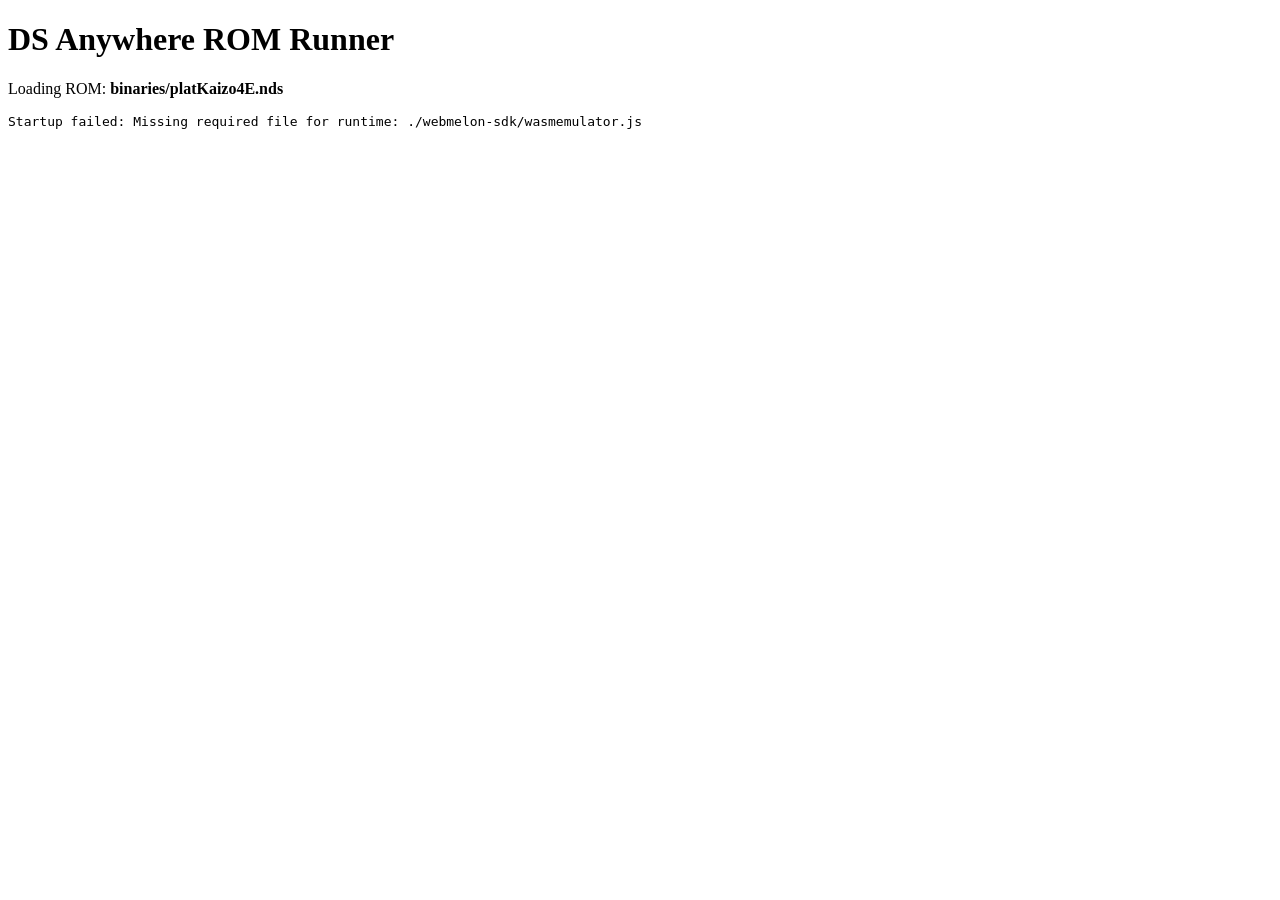
==== index.html @ abcbf68e "initial" ====
<!doctype html>
<html lang="en">
  <head>
    <meta charset="UTF-8" />
    <meta name="viewport" content="width=device-width, initial-scale=1.0" />
    <title>DS Anywhere ROM Runner</title>
  </head>
  <body>
    <main>
      <h1>DS Anywhere ROM Runner</h1>
      <p>Loading ROM: <strong>binaries/platKaizo4E.nds</strong></p>
      <pre id="status">Waiting for WebAssembly runtime...</pre>
      <section>
        <canvas id="top-screen" width="256" height="192"></canvas>
        <canvas id="bottom-screen" width="256" height="192"></canvas>
      </section>
    </main>

    <script>
      (() => {
        const ROM_FETCH_PATH = './binaries/platKaizo4E.nds';
        const ROM_VFS_PATH = '/roms/platKaizo4E.nds';
        const WASM_EMULATOR_JS_PATH = './webmelon-sdk/wasmemulator.js';
        const WEBMELON_SDK_PATH = './webmelon-sdk/webmelon.js';
        const status = document.getElementById('status');
        let runtimeLoaded = false;

        const setStatus = (message) => {
          status.textContent = message;
        };

        const appendScript = (src) => {
          return new Promise((resolve, reject) => {
            const script = document.createElement('script');
            script.src = src;
            script.onload = resolve;
            script.onerror = () => reject(new Error(`Failed to load script: ${src}`));
            document.body.appendChild(script);
          });
        };

        const ensureAssetsAvailable = async () => {
          const checks = [
            WASM_EMULATOR_JS_PATH,
            WEBMELON_SDK_PATH,
            './webmelon-sdk/wasmemulator.wasm',
            ROM_FETCH_PATH
          ];

          for (const assetPath of checks) {
            const response = await fetch(assetPath, { method: 'HEAD' });
            if (!response.ok) {
              throw new Error(`Missing required file for runtime: ${assetPath}`);
            }
          }
        };

        const loadRomIntoVirtualFS = async () => {
          setStatus(`Fetching ROM from ${ROM_FETCH_PATH}...`);
          const response = await fetch(ROM_FETCH_PATH);
          if (!response.ok) {
            throw new Error(`ROM request failed with ${response.status} ${response.statusText}`);
          }

          const romData = new Uint8Array(await response.arrayBuffer());
          WebMelon.storage.createDirectory('/roms');
          WebMelon.storage.createDirectory('/savefiles');
          WebMelon.storage.mountIndexedDB('/savefiles');
          WebMelon.storage.write(ROM_VFS_PATH, romData);
        };

        const startEmulator = async () => {
          try {
            await loadRomIntoVirtualFS();
            setStatus('Creating emulator...');

            WebMelon.emulator.createEmulator();
            WebMelon.emulator.loadFreeBIOS();
            WebMelon.emulator.loadRom(ROM_VFS_PATH);
            WebMelon.emulator.startEmulation('top-screen', 'bottom-screen');

            setStatus('Emulation started. Saves are synced every 20 seconds.');
            setInterval(WebMelon.storage.sync, 20000);
          } catch (error) {
            setStatus(`Failed to start emulator: ${error instanceof Error ? error.message : String(error)}`);
            console.error(error);
          }
        };

        const boot = async () => {
          try {
            setStatus('Checking required files...');
            await ensureAssetsAvailable();
            setStatus('Loading emulator runtime scripts...');
            await appendScript(WASM_EMULATOR_JS_PATH);
            await appendScript(WEBMELON_SDK_PATH);

            WebMelon.assembly.addLoadListener(async () => {
              runtimeLoaded = true;
              setStatus('WASM runtime loaded. Starting emulator...');
              await startEmulator();
            });

            setTimeout(() => {
              if (!runtimeLoaded) {
                setStatus('WASM runtime timed out. Confirm webmelon-sdk/wasmemulator.js and webmelon-sdk/wasmemulator.wasm are published on GitHub Pages.');
              }
            }, 12000);
          } catch (error) {
            setStatus(`Startup failed: ${error instanceof Error ? error.message : String(error)}`);
            console.error(error);
          }
        };

        boot();
      })();
    </script>
  </body>
</html>
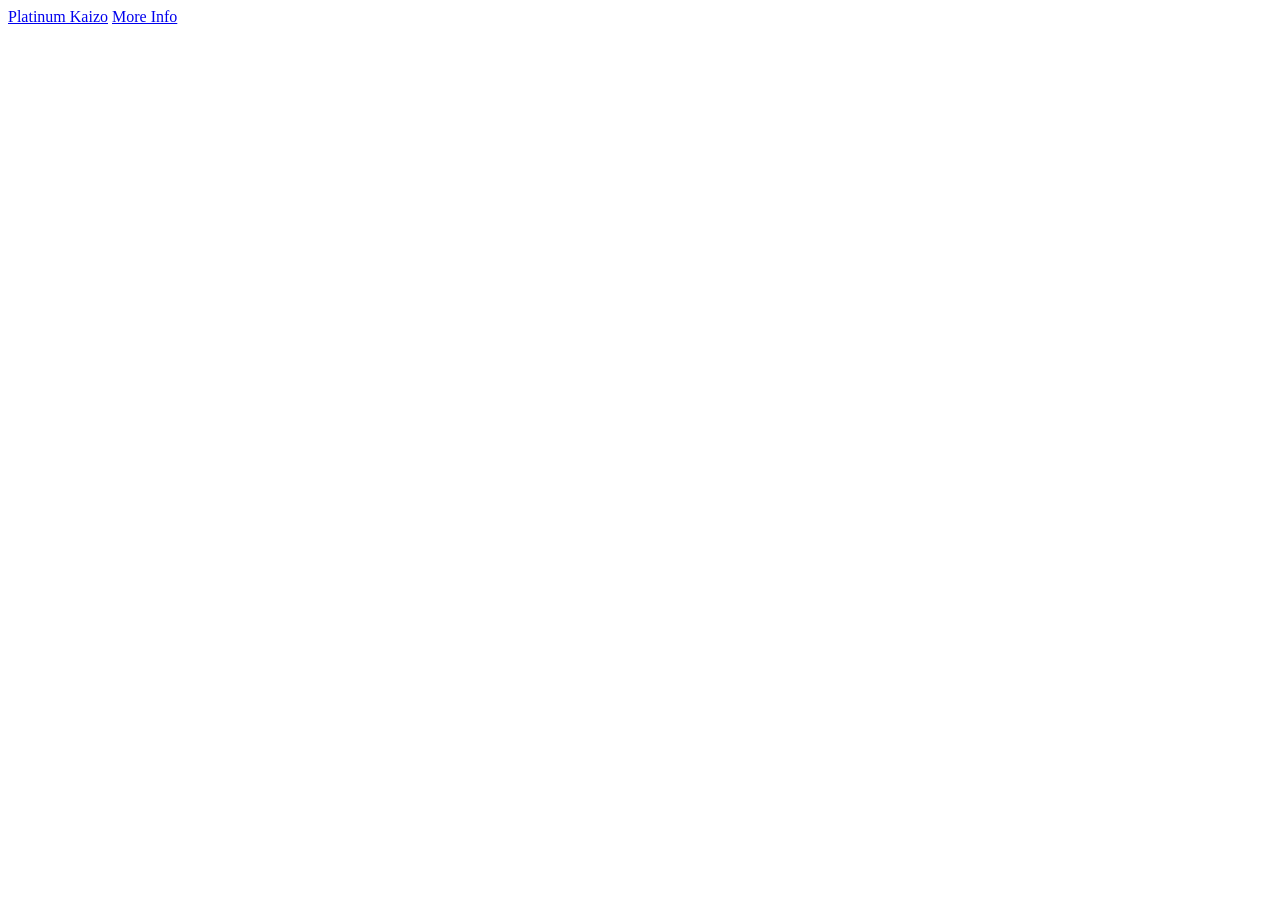
==== commit 47fe3642: "more info" ====
--- a/index.html
+++ b/index.html
@@ -1,119 +1,11 @@
-<!doctype html>
+<!DOCTYPE html>
 <html lang="en">
   <head>
-    <meta charset="UTF-8" />
-    <meta name="viewport" content="width=device-width, initial-scale=1.0" />
-    <title>DS Anywhere ROM Runner</title>
+    <title>WebDS Emulator</title>
+    <meta charset="UTF-8">
   </head>
   <body>
-    <main>
-      <h1>DS Anywhere ROM Runner</h1>
-      <p>Loading ROM: <strong>binaries/platKaizo4E.nds</strong></p>
-      <pre id="status">Waiting for WebAssembly runtime...</pre>
-      <section>
-        <canvas id="top-screen" width="256" height="192"></canvas>
-        <canvas id="bottom-screen" width="256" height="192"></canvas>
-      </section>
-    </main>
-
-    <script>
-      (() => {
-        const ROM_FETCH_PATH = './binaries/platKaizo4E.nds';
-        const ROM_VFS_PATH = '/roms/platKaizo4E.nds';
-        const WASM_EMULATOR_JS_PATH = './webmelon-sdk/wasmemulator.js';
-        const WEBMELON_SDK_PATH = './webmelon-sdk/webmelon.js';
-        const status = document.getElementById('status');
-        let runtimeLoaded = false;
-
-        const setStatus = (message) => {
-          status.textContent = message;
-        };
-
-        const appendScript = (src) => {
-          return new Promise((resolve, reject) => {
-            const script = document.createElement('script');
-            script.src = src;
-            script.onload = resolve;
-            script.onerror = () => reject(new Error(`Failed to load script: ${src}`));
-            document.body.appendChild(script);
-          });
-        };
-
-        const ensureAssetsAvailable = async () => {
-          const checks = [
-            WASM_EMULATOR_JS_PATH,
-            WEBMELON_SDK_PATH,
-            './webmelon-sdk/wasmemulator.wasm',
-            ROM_FETCH_PATH
-          ];
-
-          for (const assetPath of checks) {
-            const response = await fetch(assetPath, { method: 'HEAD' });
-            if (!response.ok) {
-              throw new Error(`Missing required file for runtime: ${assetPath}`);
-            }
-          }
-        };
-
-        const loadRomIntoVirtualFS = async () => {
-          setStatus(`Fetching ROM from ${ROM_FETCH_PATH}...`);
-          const response = await fetch(ROM_FETCH_PATH);
-          if (!response.ok) {
-            throw new Error(`ROM request failed with ${response.status} ${response.statusText}`);
-          }
-
-          const romData = new Uint8Array(await response.arrayBuffer());
-          WebMelon.storage.createDirectory('/roms');
-          WebMelon.storage.createDirectory('/savefiles');
-          WebMelon.storage.mountIndexedDB('/savefiles');
-          WebMelon.storage.write(ROM_VFS_PATH, romData);
-        };
-
-        const startEmulator = async () => {
-          try {
-            await loadRomIntoVirtualFS();
-            setStatus('Creating emulator...');
-
-            WebMelon.emulator.createEmulator();
-            WebMelon.emulator.loadFreeBIOS();
-            WebMelon.emulator.loadRom(ROM_VFS_PATH);
-            WebMelon.emulator.startEmulation('top-screen', 'bottom-screen');
-
-            setStatus('Emulation started. Saves are synced every 20 seconds.');
-            setInterval(WebMelon.storage.sync, 20000);
-          } catch (error) {
-            setStatus(`Failed to start emulator: ${error instanceof Error ? error.message : String(error)}`);
-            console.error(error);
-          }
-        };
-
-        const boot = async () => {
-          try {
-            setStatus('Checking required files...');
-            await ensureAssetsAvailable();
-            setStatus('Loading emulator runtime scripts...');
-            await appendScript(WASM_EMULATOR_JS_PATH);
-            await appendScript(WEBMELON_SDK_PATH);
-
-            WebMelon.assembly.addLoadListener(async () => {
-              runtimeLoaded = true;
-              setStatus('WASM runtime loaded. Starting emulator...');
-              await startEmulator();
-            });
-
-            setTimeout(() => {
-              if (!runtimeLoaded) {
-                setStatus('WASM runtime timed out. Confirm webmelon-sdk/wasmemulator.js and webmelon-sdk/wasmemulator.wasm are published on GitHub Pages.');
-              }
-            }, 12000);
-          } catch (error) {
-            setStatus(`Startup failed: ${error instanceof Error ? error.message : String(error)}`);
-            console.error(error);
-          }
-        };
-
-        boot();
-      })();
-    </script>
+    <a href="launcher.html">Platinum Kaizo</a>
+    <a href="info.md">More Info</a>
   </body>
-</html>
+</html>
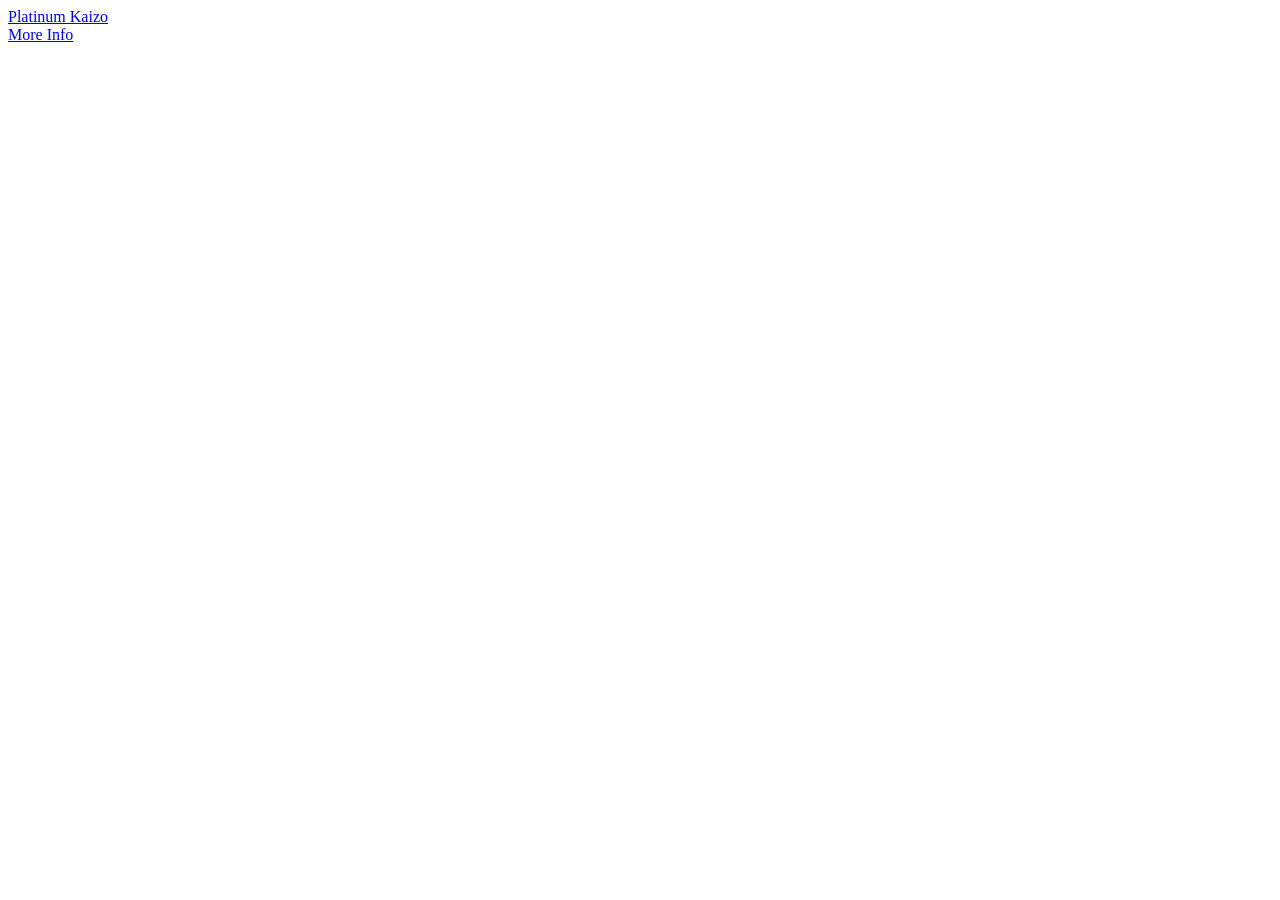
==== commit c7c7bd1e: "fixed" ====
--- a/index.html
+++ b/index.html
@@ -6,6 +6,7 @@
   </head>
   <body>
     <a href="launcher.html">Platinum Kaizo</a>
-    <a href="info.md">More Info</a>
+    <br>
+    <a href="index.html">More Info</a>
   </body>
 </html>
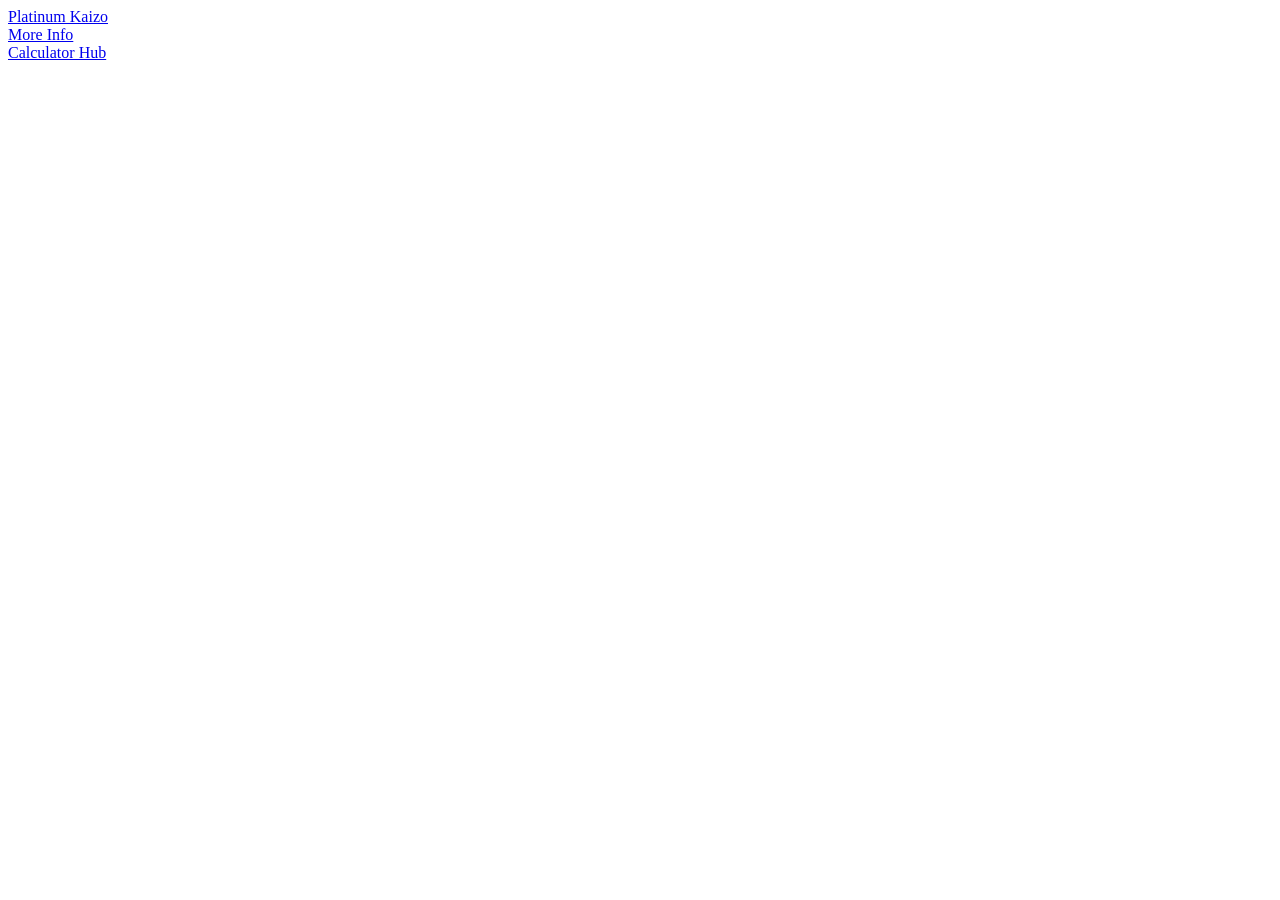
==== commit 5e43c3e1: "include calc" ====
--- a/index.html
+++ b/index.html
@@ -7,6 +7,8 @@
   <body>
     <a href="launcher.html">Platinum Kaizo</a>
     <br>
-    <a href="index.html">More Info</a>
+    <a href="info.html">More Info</a>
+    <br>
+    <a href="calculator.html">Calculator Hub</a>
   </body>
 </html>
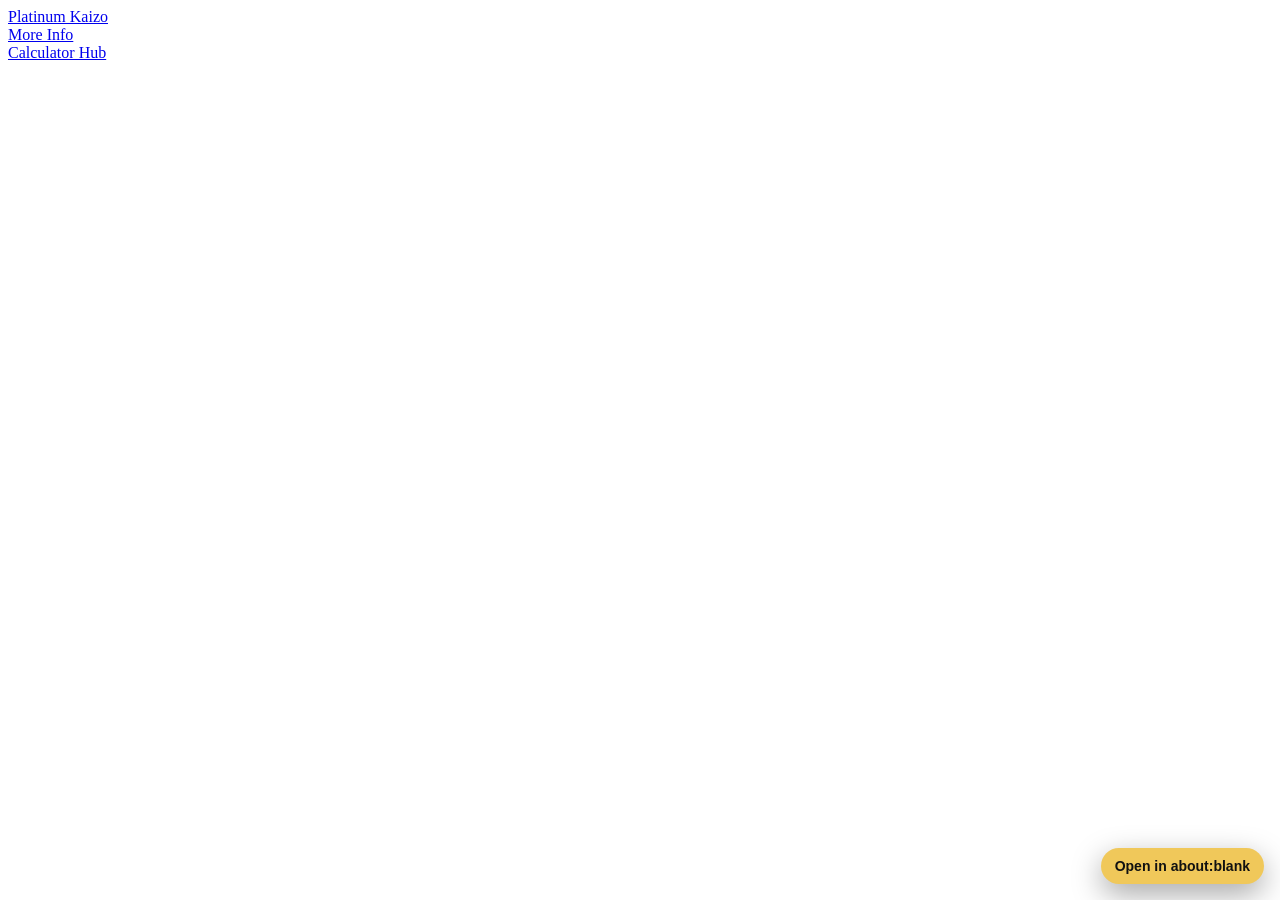
==== commit af9f465b: "about blank surely?" ====
--- a/index.html
+++ b/index.html
@@ -1,14 +1,15 @@
 <!DOCTYPE html>
-<html lang="en">
+<html lang="en" data-blank-button>
   <head>
     <title>WebDS Emulator</title>
     <meta charset="UTF-8">
+    <script defer src="blank-session.js"></script>
   </head>
   <body>
-    <a href="launcher.html">Platinum Kaizo</a>
+    <a href="launcher.html" data-blank-session>Platinum Kaizo</a>
     <br>
-    <a href="info.html">More Info</a>
+    <a href="info.html" data-blank-session>More Info</a>
     <br>
-    <a href="calculator.html">Calculator Hub</a>
+    <a href="calculator.html" data-blank-session>Calculator Hub</a>
   </body>
-</html>+</html>
